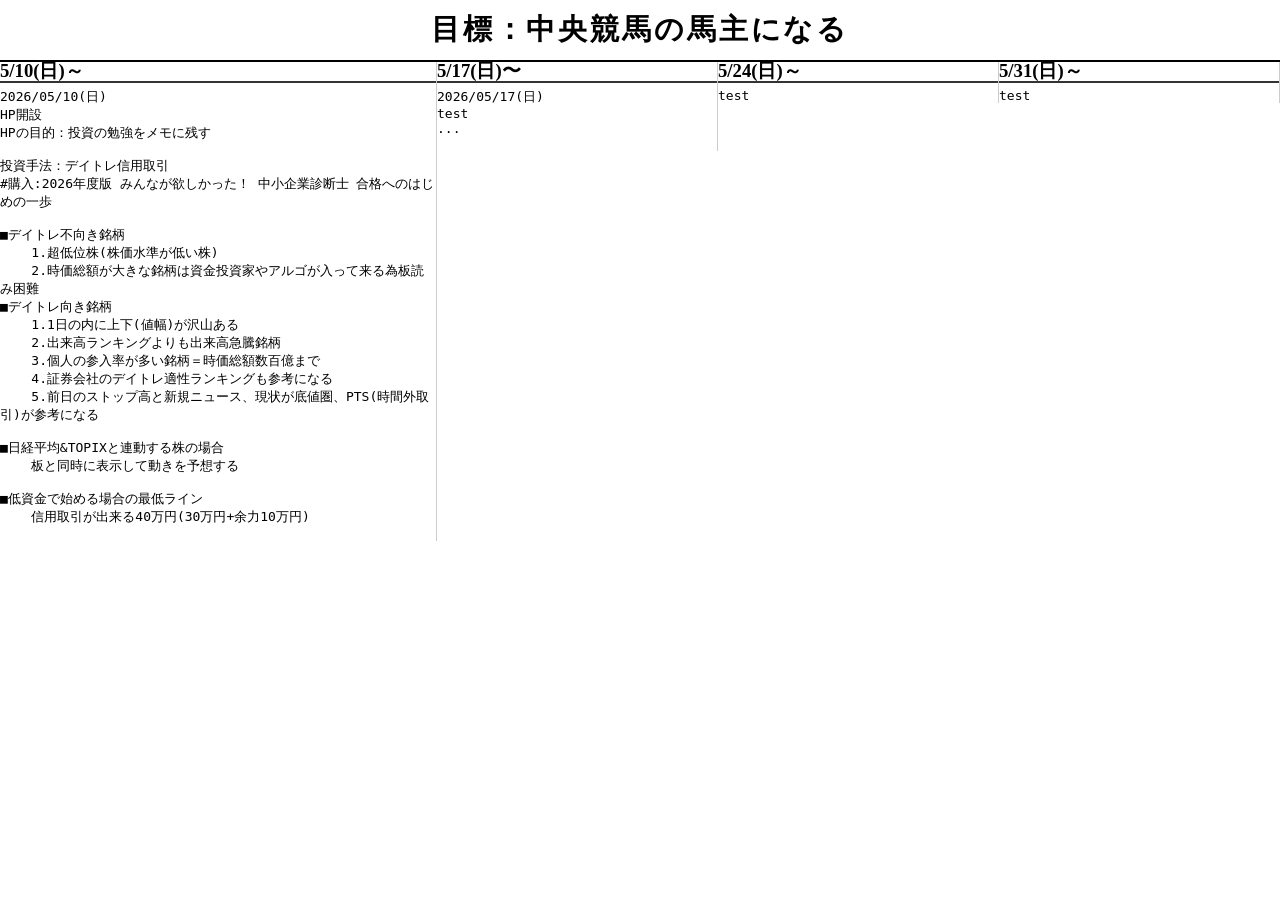
==== date/2026_05.html @ fad2e3be "Initial commit" ====
<!DOCTYPE html>
<html lang="ja">

<head>
  <meta charset="UTF-8">
  <title>中央競馬への道</title>
  <link rel="stylesheet" href="style.css">
</head>

<body>
    <div class="mission-statement">目標：中央競馬の馬主になる</div>
    <div class="container">
        <div class="week-column">
            <h3>5/10(日)～</h3><pre>2026/05/10(日)
HP開設
HPの目的：投資の勉強をメモに残す

投資手法：デイトレ信用取引
#購入:2026年度版 みんなが欲しかった！ 中小企業診断士 合格へのはじめの一歩

■デイトレ不向き銘柄
    1.超低位株(株価水準が低い株)
    2.時価総額が大きな銘柄は資金投資家やアルゴが入って来る為板読み困難
■デイトレ向き銘柄
    1.1日の内に上下(値幅)が沢山ある
    2.出来高ランキングよりも出来高急騰銘柄
    3.個人の参入率が多い銘柄＝時価総額数百億まで
    4.証券会社のデイトレ適性ランキングも参考になる
    5.前日のストップ高と新規ニュース、現状が底値圏、PTS(時間外取引)が参考になる

■日経平均&TOPIXと連動する株の場合
    板と同時に表示して動きを予想する

■低資金で始める場合の最低ライン
    信用取引が出来る40万円(30万円+余力10万円)
            </pre>
        </div>
        <div class="week-column">
            <h3> 5/17(日)〜</h3> 
            <pre>
2026/05/17(日)
test
...
            </pre>
   
        </div>
        <div class="week-column">
            <h3>5/24(日)～</h3>
            <pre>test</pre>
        </div>
        <div class="week-column">
            <h3>5/31(日)～</h3>
            <pre>test</pre>
        </div>
    </div>
</body>

</html>
---- date/style.css ----
/* ブラウザの初期余白をリセット */
body {
    margin: 0;
    padding: 0;
}
/* 目標のスタイル */
.mission-statement {
    text-align: center;
    font-weight: 900;
    font-size: 1.8em;
    letter-spacing: 0.1em; /* 文字の間隔を広げて高級感を出す */
    padding: 10px 0;
    border-bottom: 2px solid #000;
}
/* 全体のレイアウト */
.container {
    display: flex;
    align-items: flex-start;
    gap: 0;
    overflow-x: auto;
    /* 上・右・下は 20px、左は 0 */
    /* padding: 20px 20px 20px 0; */
}

/* 1週間ごとの列 */
.week-column {
    min-width: 280px;
    /* 右側の境界線 */
    border-right: 1px solid #ccc; 
    /* 左右の余白をすべて 0 に */
    padding-left: 0;
    padding-right: 0; 
}

/* 日記のテキスト */
pre {
    white-space: pre-wrap;
    /* font-family: "Consolas", "MS Gothic", monospace; */
    /* line-height: 1.8; */
    margin: 0;
    /* 1. 上に数ピクセル持ち上げて、ボーダーに密着させる */
    margin-top: 5px; 
    padding: 0;
}

/* 見出し */
h3 {
    border-bottom: 2px solid #333;
    padding: 0;
    /* 3. 上下の外側余白を完全に 0 に */
    margin: 0; 
    /* 4. 行の高さを見出しの文字サイズギリギリ（1.0）に設定 */
    line-height: 1.0; 
    /* font-size: 1.2em; */
}
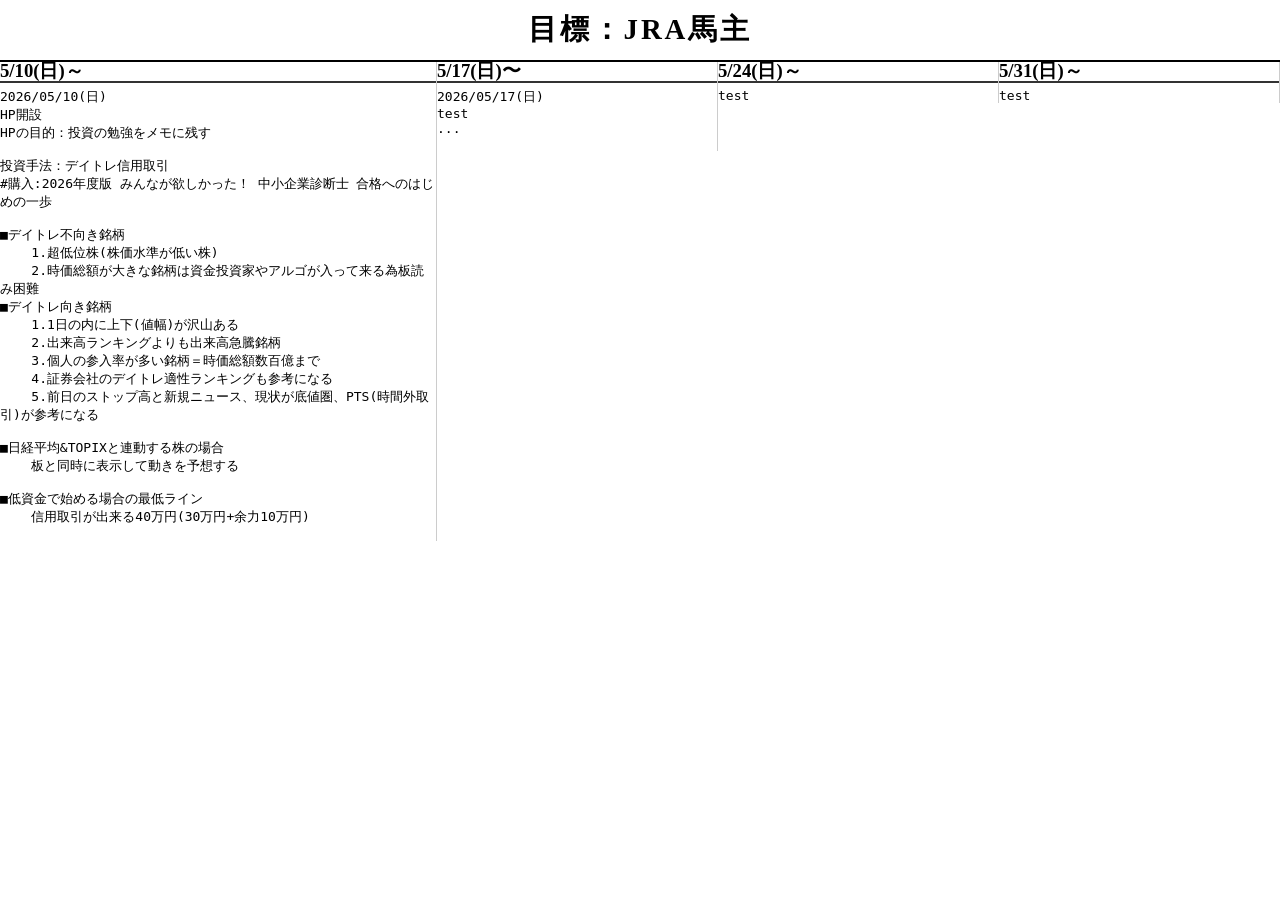
==== commit 80be1288: "目標をJRA馬主に変更" ====
--- a/date/2026_05.html
+++ b/date/2026_05.html
@@ -8,7 +8,7 @@
 </head>
 
 <body>
-    <div class="mission-statement">目標：中央競馬の馬主になる</div>
+    <div class="mission-statement">目標：JRA馬主</div>
     <div class="container">
         <div class="week-column">
             <h3>5/10(日)～</h3><pre>2026/05/10(日)
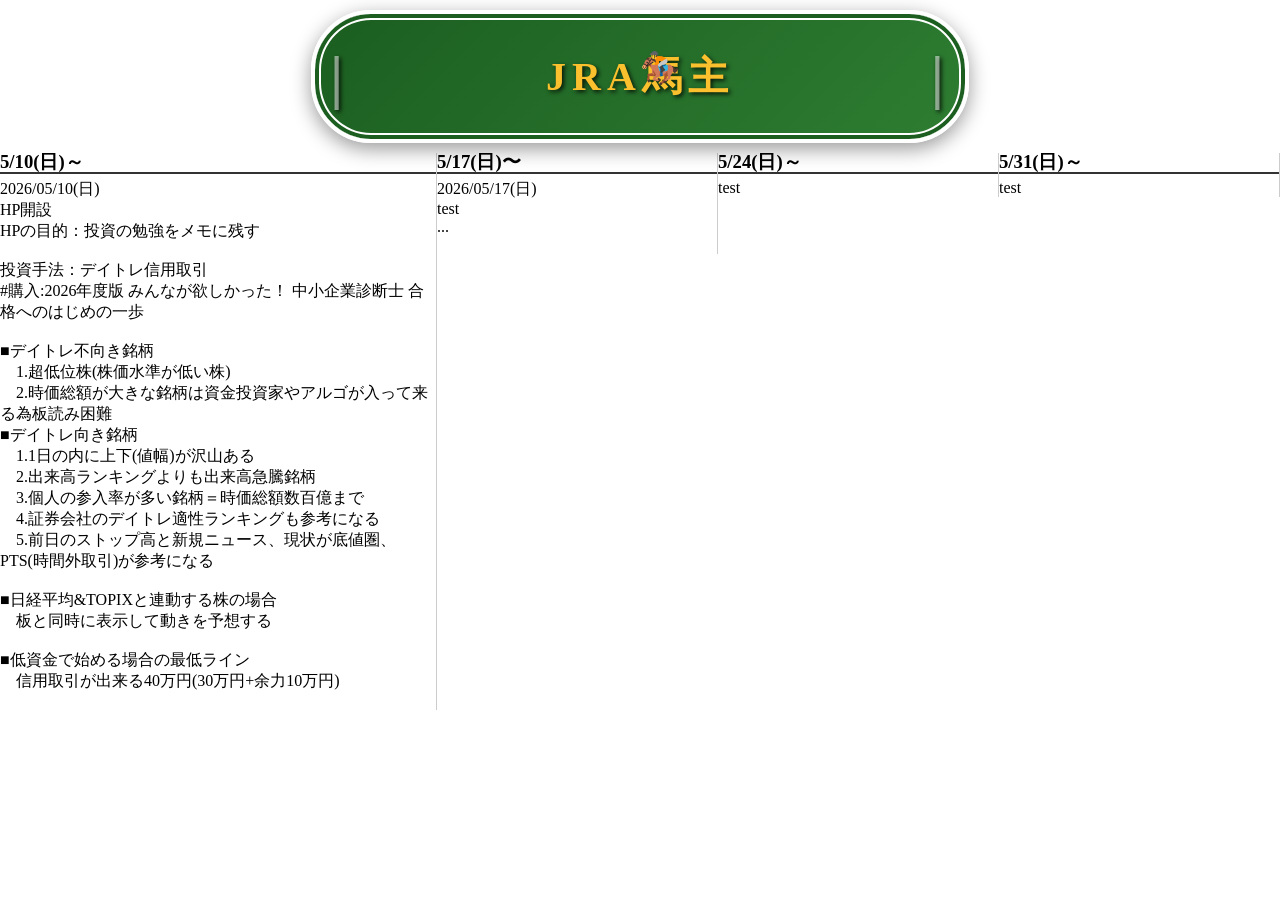
==== commit 2922b8ae: "目標セクションを競馬場の周回アニメーションに更新" ====
--- a/date/2026_05.html
+++ b/date/2026_05.html
@@ -8,7 +8,9 @@
 </head>
 
 <body>
-    <div class="mission-statement">目標：JRA馬主</div>
+    <h1 class="mission-statement">
+        <span class="galloping-horse">🏇</span> <span class="turf-lane">JRA馬主</span>
+    </h1>
     <div class="container">
         <div class="week-column">
             <h3>5/10(日)～</h3><pre>2026/05/10(日)
--- a/date/style.css
+++ b/date/style.css
@@ -3,31 +3,116 @@
     margin: 0;
     padding: 0;
 }
-/* 目標のスタイル */
+
+/* =========================================
+   1. 目標：JRA馬主の部分（Ultimate Oval Course）
+   ========================================= */
+
+/* 全体のコンテナ（競馬場の周回コース） */
 .mission-statement {
     text-align: center;
+    margin: 10px auto;
+    padding: 35px 0;
+    width: 85%;
+    max-width: 650px;
+    
+    background: linear-gradient(135deg, #1b5e20 0%, #2e7d32 100%);
+    border-radius: 60px;
+    border: 4px solid #ffffff;
+    box-shadow: inset 0 0 0 4px #1b5e20, inset 0 0 0 6px #ffffff, 0 6px 20px rgba(0,0,0,0.4);
+    
+    position: relative;
+    z-index: 1;
+}
+
+/* 中央の文字（JRA馬主） */
+.turf-lane {
+    display: block;
+    position: relative;
+    z-index: 2; 
+    
+    font-family: 'Georgia', serif;
     font-weight: 900;
-    font-size: 1.8em;
-    letter-spacing: 0.1em; /* 文字の間隔を広げて高級感を出す */
-    padding: 10px 0;
-    border-bottom: 2px solid #000;
+    font-size: 2.5rem;
+    color: #fbc02d; 
+    text-shadow: 2px 2px 4px rgba(0,0,0,0.8); 
+    letter-spacing: 0.15em;
 }
-/* 全体のレイアウト */
+
+/* 両端の「|」装飾（ゴール板のイメージ） */
+.turf-lane::before,
+.turf-lane::after {
+    content: "|";
+    color: rgba(255,255,255,0.5);
+    font-size: 1.5em;
+    position: absolute;
+    top: 50%;
+    transform: translateY(-50%);
+}
+.turf-lane::before { left: 15px; }
+.turf-lane::after { right: 15px; }
+
+
+/* --- コースを周回する馬のアニメーション --- */
+.galloping-horse {
+    font-size: 2rem;
+    position: absolute;
+    z-index: 3;
+    animation: 
+        track-lap 6s linear infinite,
+        dynamic-gallop 0.4s ease-in-out infinite;
+}
+
+/* 左右完全対称で、絶対にはみ出さない周回アニメーション */
+@keyframes track-lap {
+    /* 向正面（上部の直線）：右から左へ */
+    0%   { left: 85%; top: 5px; transform: scaleX(1); }
+    30%  { left: 15%; top: 5px; transform: scaleX(1); }
+    
+    /* 左カーブ（第3〜第4コーナー）：細かく刻んで滑らかに */
+    34%  { left: 8%; top: 10px; transform: scaleX(1); }
+    37%  { left: 15px; top: 25px; transform: scaleX(1); }
+    40%  { left: 0px; top: calc(50% - 15px); transform: scaleX(1); } /* 左カーブ頂点（はみ出さない） */
+    40.1%{ left: 0px; top: calc(50% - 15px); transform: scaleX(-1); } /* 瞬時に反転 */
+    43%  { left: 15px; top: calc(100% - 55px); transform: scaleX(-1); }
+    46%  { left: 8%; top: calc(100% - 40px); transform: scaleX(-1); }
+    50%  { left: 15%; top: calc(100% - 35px); transform: scaleX(-1); }
+    
+    /* ホームストレッチ（下部の直線）：左から右へ */
+    80%  { left: 85%; top: calc(100% - 35px); transform: scaleX(-1); }
+    
+    /* 右カーブ（第1〜第2コーナー）：左と全く同じ比率で対称に！ */
+    84%  { left: 92%; top: calc(100% - 40px); transform: scaleX(-1); }
+    87%  { left: calc(100% - 45px); top: calc(100% - 55px); transform: scaleX(-1); }
+    90%  { left: calc(100% - 30px); top: calc(50% - 15px); transform: scaleX(-1); } /* 右カーブ頂点（馬の幅を考慮して30px内側へ） */
+    90.1%{ left: calc(100% - 30px); top: calc(50% - 15px); transform: scaleX(1); } /* 瞬時に反転 */
+    93%  { left: calc(100% - 45px); top: 25px; transform: scaleX(1); }
+    96%  { left: 92%; top: 10px; transform: scaleX(1); }
+    100% { left: 85%; top: 5px; transform: scaleX(1); }
+}git add .
+
+/* 馬が弾む動き */
+@keyframes dynamic-gallop {
+    0%, 100% { margin-top: 0; }
+    50%      { margin-top: -8px; }
+}
+
+
+/* =========================================
+   2. 全体のレイアウト（横並びカラムの復元）
+   ========================================= */
+
 .container {
     display: flex;
     align-items: flex-start;
     gap: 0;
     overflow-x: auto;
-    /* 上・右・下は 20px、左は 0 */
-    /* padding: 20px 20px 20px 0; */
 }
 
 /* 1週間ごとの列 */
 .week-column {
     min-width: 280px;
-    /* 右側の境界線 */
     border-right: 1px solid #ccc; 
-    /* 左右の余白をすべて 0 に */
     padding-left: 0;
     padding-right: 0; 
 }
@@ -35,21 +120,16 @@
 /* 日記のテキスト */
 pre {
     white-space: pre-wrap;
-    /* font-family: "Consolas", "MS Gothic", monospace; */
-    /* line-height: 1.8; */
     margin: 0;
-    /* 1. 上に数ピクセル持ち上げて、ボーダーに密着させる */
     margin-top: 5px; 
     padding: 0;
+    font-family: inherit; /* フォントを馴染ませる */
 }
 
 /* 見出し */
 h3 {
     border-bottom: 2px solid #333;
     padding: 0;
-    /* 3. 上下の外側余白を完全に 0 に */
     margin: 0; 
-    /* 4. 行の高さを見出しの文字サイズギリギリ（1.0）に設定 */
     line-height: 1.0; 
-    /* font-size: 1.2em; */
 }
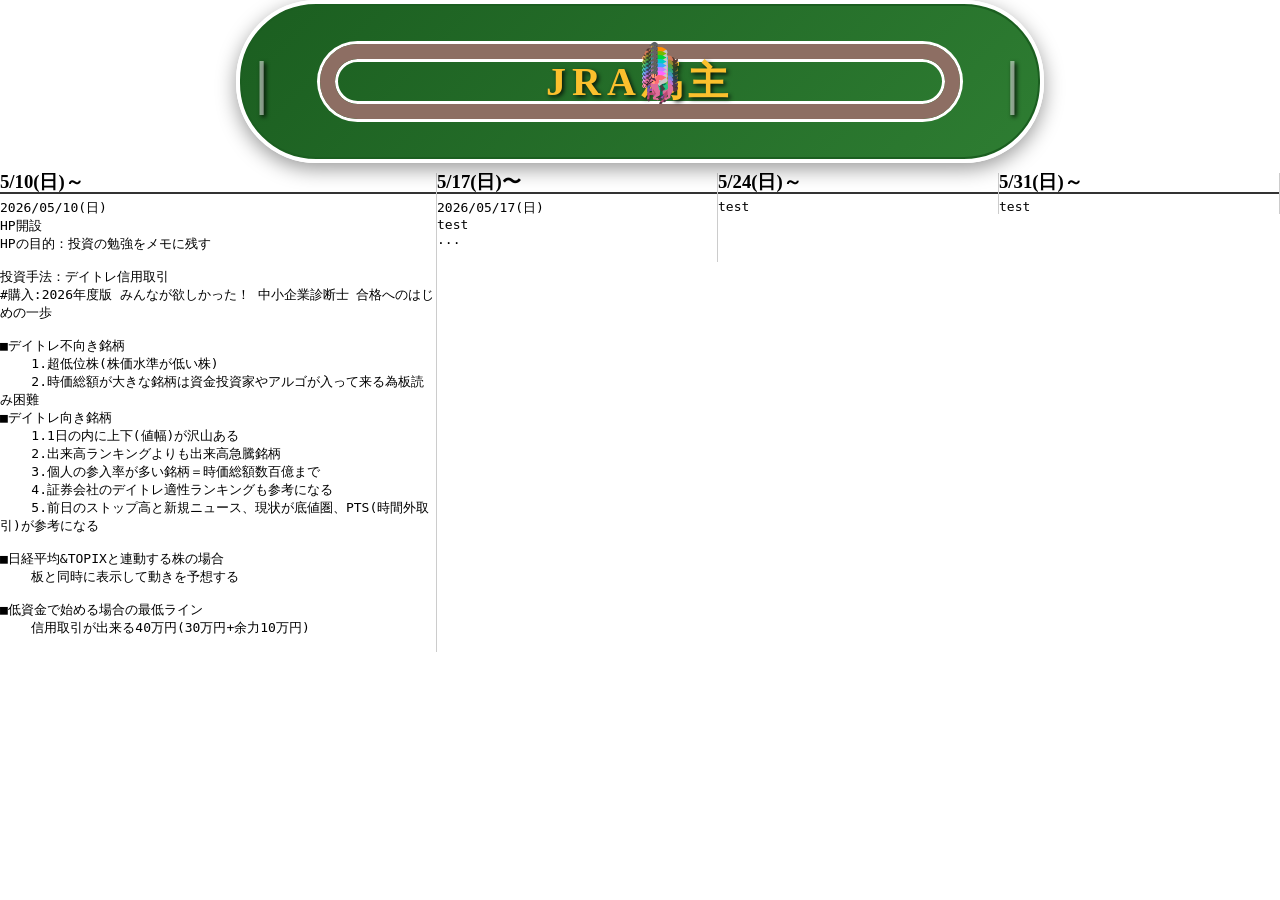
==== commit 89ab277e: "8頭立てレース機能を実装（色分け・ランダム走行・周回コース対応）" ====
--- a/date/2026_05.html
+++ b/date/2026_05.html
@@ -8,8 +8,35 @@
 </head>
 
 <body>
+    <script>
+        document.addEventListener('DOMContentLoaded', () => {
+            const horses = document.querySelectorAll('.galloping-horse');
+            
+            horses.forEach(horse => {
+                // 1周のタイムを「5.0秒 〜 8.0秒」の間でランダムに決定
+                const lapTime = (Math.random() * 3 + 5).toFixed(2);
+                
+                // 上下に弾むリズムも「0.3秒 〜 0.5秒」の間でランダムにズラす
+                const bounceTime = (Math.random() * 0.2 + 0.3).toFixed(2);
+                
+                // CSSの animation-duration（アニメーションの長さ）だけを上書き
+                horse.style.animationDuration = `${lapTime}s, ${bounceTime}s`;
+            });
+        });
+    </script>
+</body>
+</html>
     <h1 class="mission-statement">
-        <span class="galloping-horse">🏇</span> <span class="turf-lane">JRA馬主</span>
+        <span class="galloping-horse horse-1"><span class="jockey">🏇</span></span>
+        <span class="galloping-horse horse-2"><span class="jockey">🏇</span></span>
+        <span class="galloping-horse horse-3"><span class="jockey">🏇</span></span>
+        <span class="galloping-horse horse-4"><span class="jockey">🏇</span></span>
+        <span class="galloping-horse horse-5"><span class="jockey">🏇</span></span>
+        <span class="galloping-horse horse-6"><span class="jockey">🏇</span></span>
+        <span class="galloping-horse horse-7"><span class="jockey">🏇</span></span>
+        <span class="galloping-horse horse-8"><span class="jockey">🏇</span></span>
+
+        <span class="turf-lane">JRA馬主</span>
     </h1>
     <div class="container">
         <div class="week-column">
--- a/date/style.css
+++ b/date/style.css
@@ -5,24 +5,43 @@
 }
 
 /* =========================================
-   1. 目標：JRA馬主の部分（Ultimate Oval Course）
+   1. 目標：JRA馬主の部分（Turf & Dirt Course）
    ========================================= */
 
-/* 全体のコンテナ（競馬場の周回コース） */
+/* 全体のコンテナ（大外の芝コース） */
 .mission-statement {
     text-align: center;
-    margin: 10px auto;
-    padding: 35px 0;
-    width: 85%;
-    max-width: 650px;
+    /* ▼ ここを 0 auto に統一しました ▼ */
+    margin: 0 auto 10px auto; /* 上:0, 左右:中央, 下:2px */
+    padding: 50px 0; /* 縦幅を広げて2コース分のスペースを確保 */
+    width: 95%;      /* 横幅を広げる */
+    max-width: 800px; /* 直線を長く */
     
     background: linear-gradient(135deg, #1b5e20 0%, #2e7d32 100%);
-    border-radius: 60px;
-    border: 4px solid #ffffff;
-    box-shadow: inset 0 0 0 4px #1b5e20, inset 0 0 0 6px #ffffff, 0 6px 20px rgba(0,0,0,0.4);
+    border-radius: 80px; 
+    border: 4px solid #ffffff; 
+    box-shadow: inset 0 0 0 2px #1b5e20, 0 6px 20px rgba(0,0,0,0.4);
     
     position: relative;
     z-index: 1;
+}
+
+/* 内側のダートコース（土） */
+.mission-statement::before {
+    content: "";
+    position: absolute;
+    top: 40px; bottom: 40px;
+    left: 80px; right: 80px;
+    
+    border: 15px solid #8d6e63;
+    border-radius: 40px; 
+    
+    box-shadow: 
+        0 0 0 3px #ffffff,       
+        inset 0 0 0 3px #ffffff; 
+        
+    z-index: 1; 
+    pointer-events: none;
 }
 
 /* 中央の文字（JRA馬主） */
@@ -59,37 +78,33 @@
     position: absolute;
     z-index: 3;
     animation: 
-        track-lap 6s linear infinite,
+        track-lap 7s linear infinite, 
         dynamic-gallop 0.4s ease-in-out infinite;
 }
 
-/* 左右完全対称で、絶対にはみ出さない周回アニメーション */
+/* 拡大したコースに合わせた周回軌道 */
 @keyframes track-lap {
-    /* 向正面（上部の直線）：右から左へ */
-    0%   { left: 85%; top: 5px; transform: scaleX(1); }
-    30%  { left: 15%; top: 5px; transform: scaleX(1); }
+    0%   { left: 85%; top: 8px; transform: scaleX(1); }
+    30%  { left: 15%; top: 8px; transform: scaleX(1); }
     
-    /* 左カーブ（第3〜第4コーナー）：細かく刻んで滑らかに */
-    34%  { left: 8%; top: 10px; transform: scaleX(1); }
-    37%  { left: 15px; top: 25px; transform: scaleX(1); }
-    40%  { left: 0px; top: calc(50% - 15px); transform: scaleX(1); } /* 左カーブ頂点（はみ出さない） */
-    40.1%{ left: 0px; top: calc(50% - 15px); transform: scaleX(-1); } /* 瞬時に反転 */
-    43%  { left: 15px; top: calc(100% - 55px); transform: scaleX(-1); }
-    46%  { left: 8%; top: calc(100% - 40px); transform: scaleX(-1); }
-    50%  { left: 15%; top: calc(100% - 35px); transform: scaleX(-1); }
+    34%  { left: 7%; top: 13px; transform: scaleX(1); }
+    37%  { left: 15px; top: 30px; transform: scaleX(1); }
+    40%  { left: 5px; top: calc(50% - 15px); transform: scaleX(1); }
+    40.1%{ left: 5px; top: calc(50% - 15px); transform: scaleX(-1); }
+    43%  { left: 15px; top: calc(100% - 60px); transform: scaleX(-1); }
+    46%  { left: 7%; top: calc(100% - 43px); transform: scaleX(-1); }
+    50%  { left: 15%; top: calc(100% - 38px); transform: scaleX(-1); }
     
-    /* ホームストレッチ（下部の直線）：左から右へ */
-    80%  { left: 85%; top: calc(100% - 35px); transform: scaleX(-1); }
+    80%  { left: 85%; top: calc(100% - 38px); transform: scaleX(-1); }
     
-    /* 右カーブ（第1〜第2コーナー）：左と全く同じ比率で対称に！ */
-    84%  { left: 92%; top: calc(100% - 40px); transform: scaleX(-1); }
-    87%  { left: calc(100% - 45px); top: calc(100% - 55px); transform: scaleX(-1); }
-    90%  { left: calc(100% - 30px); top: calc(50% - 15px); transform: scaleX(-1); } /* 右カーブ頂点（馬の幅を考慮して30px内側へ） */
-    90.1%{ left: calc(100% - 30px); top: calc(50% - 15px); transform: scaleX(1); } /* 瞬時に反転 */
-    93%  { left: calc(100% - 45px); top: 25px; transform: scaleX(1); }
-    96%  { left: 92%; top: 10px; transform: scaleX(1); }
-    100% { left: 85%; top: 5px; transform: scaleX(1); }
-}git add .
+    84%  { left: 93%; top: calc(100% - 43px); transform: scaleX(-1); }
+    87%  { left: calc(100% - 45px); top: calc(100% - 60px); transform: scaleX(-1); }
+    90%  { left: calc(100% - 35px); top: calc(50% - 15px); transform: scaleX(-1); }
+    90.1%{ left: calc(100% - 35px); top: calc(50% - 15px); transform: scaleX(1); }
+    93%  { left: calc(100% - 45px); top: 30px; transform: scaleX(1); }
+    96%  { left: 93%; top: 13px; transform: scaleX(1); }
+    100% { left: 85%; top: 8px; transform: scaleX(1); }
+}
 
 /* 馬が弾む動き */
 @keyframes dynamic-gallop {
@@ -97,6 +112,21 @@
     50%      { margin-top: -8px; }
 }
 
+/* --- 8頭の個別設定（色とコース取り） --- */
+.jockey {
+    position: relative;
+    display: inline-block;
+}
+
+/* 上下にズラして「横に広がって走る」ようにし、色を回転させる */
+.horse-1 .jockey { top: -14px; filter: hue-rotate(0deg);   } /* 白・標準 */
+.horse-2 .jockey { top: -10px; filter: hue-rotate(45deg);  } /* 茶・黒系 */
+.horse-3 .jockey { top: -6px;  filter: hue-rotate(90deg);  } /* 赤・オレンジ系 */
+.horse-4 .jockey { top: -2px;  filter: hue-rotate(135deg); } /* 緑系 */
+.horse-5 .jockey { top: 2px;   filter: hue-rotate(180deg); } /* 水色系 */
+.horse-6 .jockey { top: 6px;   filter: hue-rotate(225deg); } /* 青系 */
+.horse-7 .jockey { top: 10px;  filter: hue-rotate(270deg); } /* 紫系 */
+.horse-8 .jockey { top: 14px;  filter: hue-rotate(315deg); } /* ピンク系 */
 
 /* =========================================
    2. 全体のレイアウト（横並びカラムの復元）
@@ -123,7 +153,6 @@
     margin: 0;
     margin-top: 5px; 
     padding: 0;
-    font-family: inherit; /* フォントを馴染ませる */
 }
 
 /* 見出し */
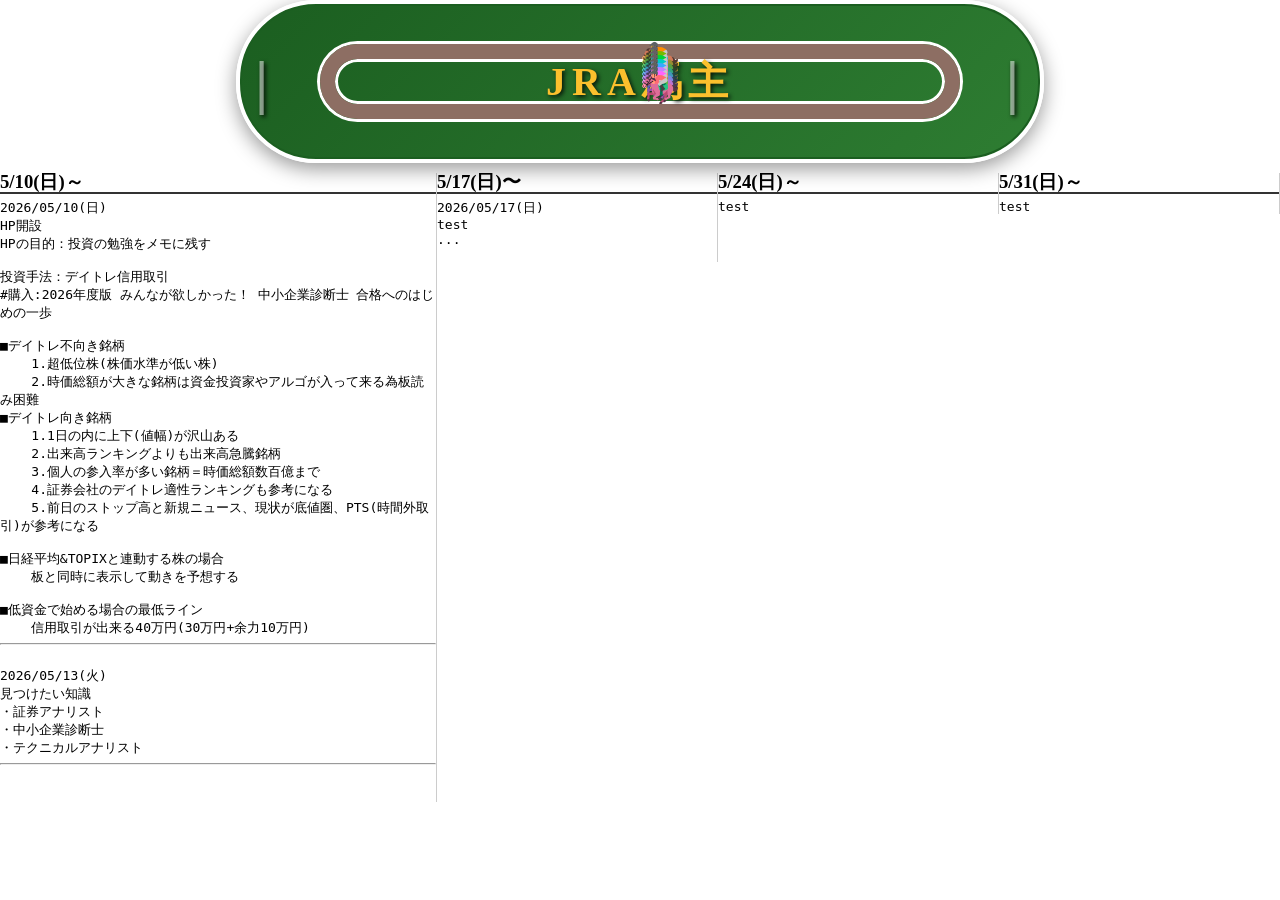
==== commit cf8c656a: "5/13(水)分の更新" ====
--- a/date/2026_05.html
+++ b/date/2026_05.html
@@ -4,28 +4,10 @@
 <head>
   <meta charset="UTF-8">
   <title>中央競馬への道</title>
-  <link rel="stylesheet" href="style.css">
+  <link rel="stylesheet" href="style.css?v=2">
 </head>
 
 <body>
-    <script>
-        document.addEventListener('DOMContentLoaded', () => {
-            const horses = document.querySelectorAll('.galloping-horse');
-            
-            horses.forEach(horse => {
-                // 1周のタイムを「5.0秒 〜 8.0秒」の間でランダムに決定
-                const lapTime = (Math.random() * 3 + 5).toFixed(2);
-                
-                // 上下に弾むリズムも「0.3秒 〜 0.5秒」の間でランダムにズラす
-                const bounceTime = (Math.random() * 0.2 + 0.3).toFixed(2);
-                
-                // CSSの animation-duration（アニメーションの長さ）だけを上書き
-                horse.style.animationDuration = `${lapTime}s, ${bounceTime}s`;
-            });
-        });
-    </script>
-</body>
-</html>
     <h1 class="mission-statement">
         <span class="galloping-horse horse-1"><span class="jockey">🏇</span></span>
         <span class="galloping-horse horse-2"><span class="jockey">🏇</span></span>
@@ -38,6 +20,7 @@
 
         <span class="turf-lane">JRA馬主</span>
     </h1>
+
     <div class="container">
         <div class="week-column">
             <h3>5/10(日)～</h3><pre>2026/05/10(日)
@@ -62,6 +45,13 @@
 
 ■低資金で始める場合の最低ライン
     信用取引が出来る40万円(30万円+余力10万円)
+<hr>
+2026/05/13(火)
+見つけたい知識
+・証券アナリスト
+・中小企業診断士
+・テクニカルアナリスト
+<hr>
             </pre>
         </div>
         <div class="week-column">
@@ -71,7 +61,6 @@
 test
 ...
             </pre>
-   
         </div>
         <div class="week-column">
             <h3>5/24(日)～</h3>
@@ -82,6 +71,22 @@
             <pre>test</pre>
         </div>
     </div>
+
+    <script>
+        document.addEventListener('DOMContentLoaded', () => {
+            const horses = document.querySelectorAll('.galloping-horse');
+            
+            horses.forEach(horse => {
+                // 1周のタイムを「5.0秒 〜 8.0秒」の間でランダムに決定
+                const lapTime = (Math.random() * 3 + 5).toFixed(2);
+                
+                // 上下に弾むリズムも「0.3秒 〜 0.5秒」の間でランダムにズラす
+                const bounceTime = (Math.random() * 0.2 + 0.3).toFixed(2);
+                
+                // CSSの animation-duration（アニメーションの長さ）だけを上書き
+                horse.style.animationDuration = `${lapTime}s, ${bounceTime}s`;
+            });
+        });
+    </script>
 </body>
-
 </html>
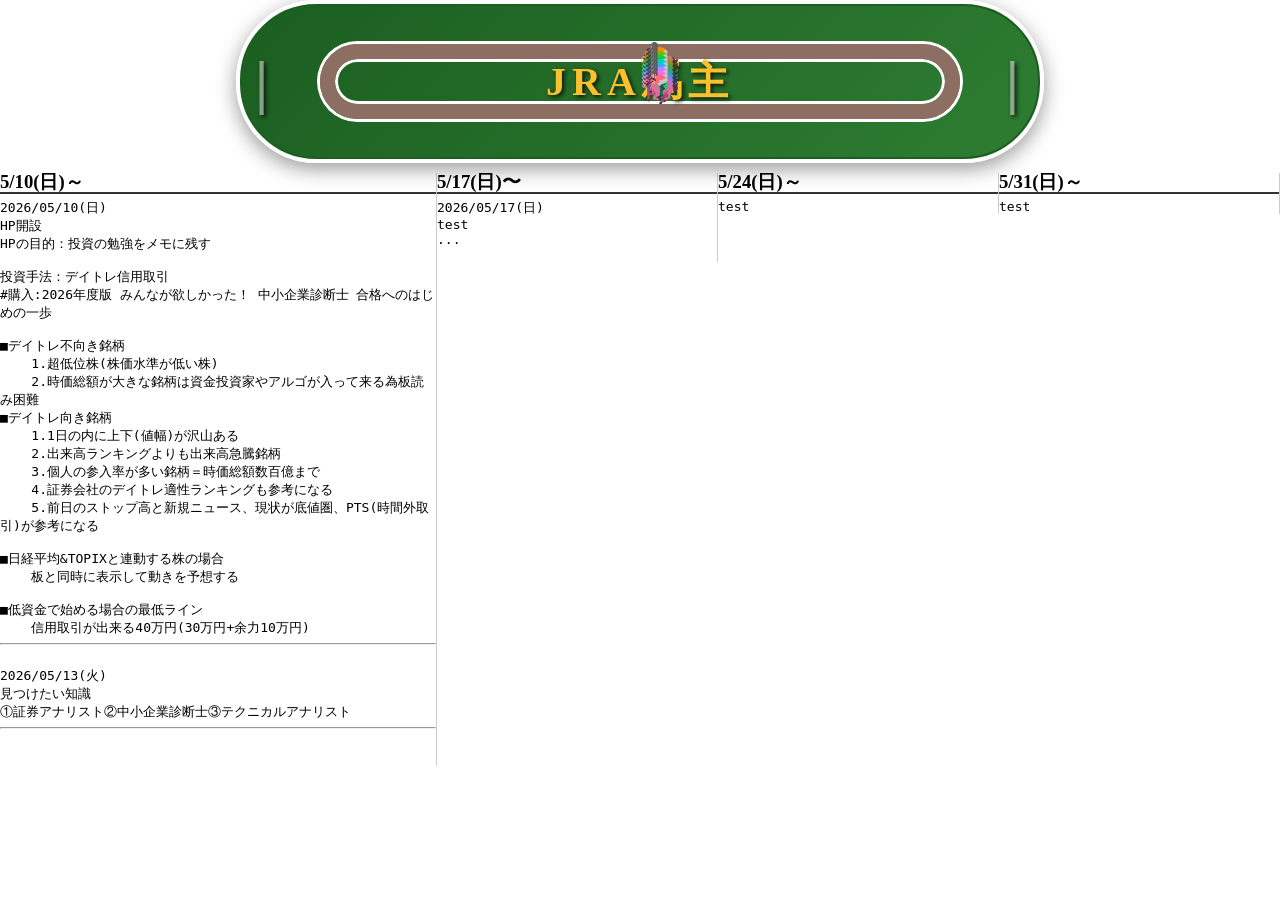
==== commit d4ff050e: "5/13(水)内容修正" ====
--- a/date/2026_05.html
+++ b/date/2026_05.html
@@ -48,9 +48,7 @@
 <hr>
 2026/05/13(火)
 見つけたい知識
-・証券アナリスト
-・中小企業診断士
-・テクニカルアナリスト
+①証券アナリスト②中小企業診断士③テクニカルアナリスト
 <hr>
             </pre>
         </div>
